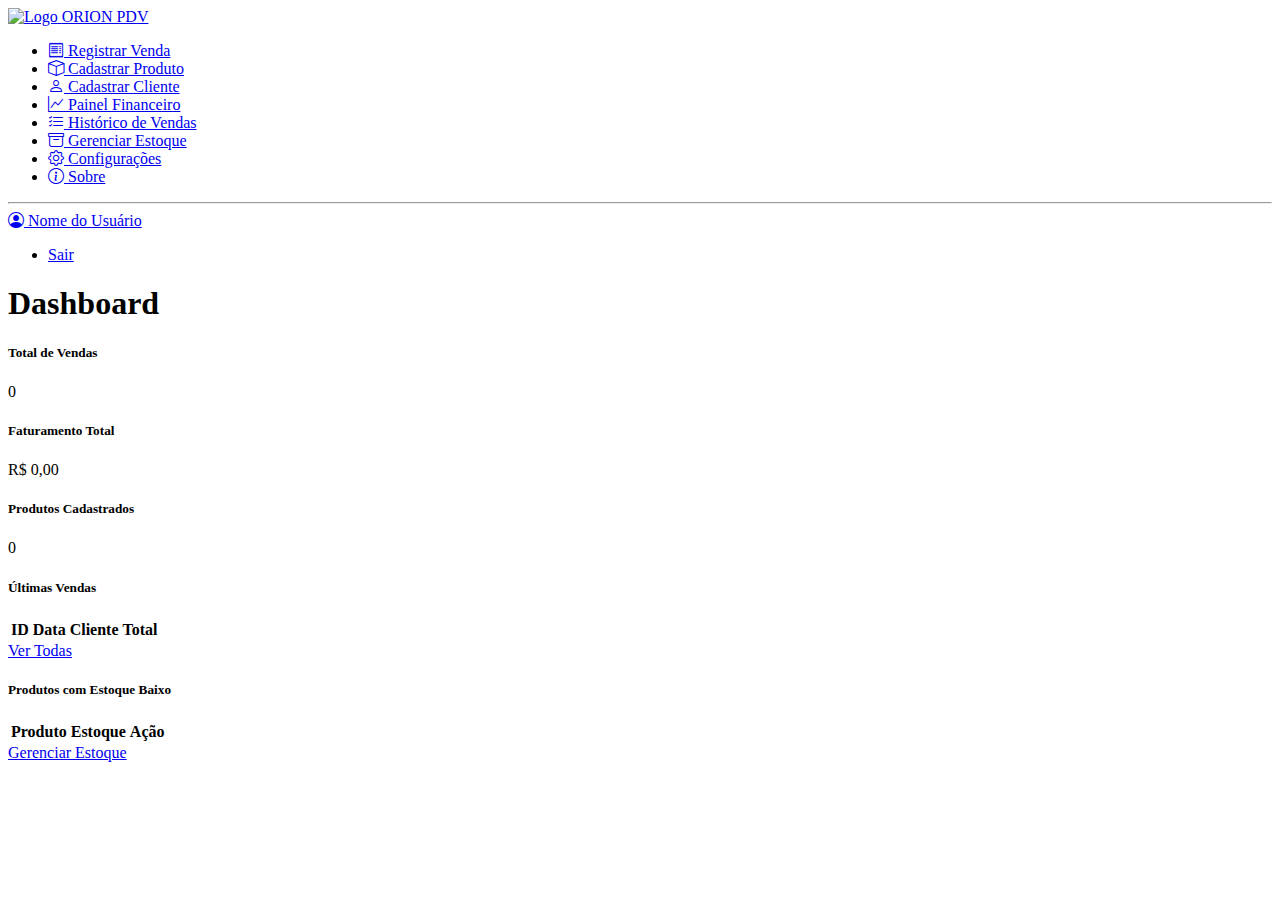
==== index.html @ c9fce6c8 "Create index.html" ====
<!DOCTYPE html>
<html lang="pt-br">
<head>
    <meta charset="UTF-8">
    <meta name="viewport" content="width=device-width, initial-scale=1.0">
    <title>ORION PDV</title>
    <link rel="stylesheet" href="css/bootstrap.min.css">
    <link rel="stylesheet" href="css/style.css">
    <link rel="stylesheet" href="https://cdn.jsdelivr.net/npm/bootstrap-icons@1.10.2/font/bootstrap-icons.css">
    <script src="https://cdnjs.cloudflare.com/ajax/libs/crypto-js/4.1.1/crypto-js.min.js"></script>
</head>
<body>
    <div class="container-fluid">
        <div class="row flex-nowrap">
            <!-- Sidebar -->
            <div class="col-auto col-md-3 col-xl-2 px-sm-2 px-0 bg-dark">
                <div class="d-flex flex-column align-items-center align-items-sm-start px-3 pt-2 text-white min-vh-100">
                    <a href="index.html" class="d-flex align-items-center pb-3 mb-md-0 me-md-auto text-white text-decoration-none">
                        <img src="https://i.imgur.com/Ka8kNST.png" alt="Logo" width="40" class="me-2">
                        <span class="fs-5 d-none d-sm-inline">ORION PDV</span>
                    </a>
                    <ul class="nav nav-pills flex-column mb-sm-auto mb-0 align-items-center align-items-sm-start" id="menu">
                        <li class="nav-item">
                            <a href="venda.html" class="nav-link align-middle px-0">
                                <i class="fs-4 bi-receipt"></i> <span class="ms-1 d-none d-sm-inline">Registrar Venda</span>
                            </a>
                        </li>
                        <li>
                            <a href="produto.html" class="nav-link px-0 align-middle">
                                <i class="fs-4 bi-box"></i> <span class="ms-1 d-none d-sm-inline">Cadastrar Produto</span>
                            </a>
                        </li>
                        <li>
                            <a href="cliente.html" class="nav-link px-0 align-middle">
                                <i class="fs-4 bi-person"></i> <span class="ms-1 d-none d-sm-inline">Cadastrar Cliente</span>
                            </a>
                        </li>
                        <li>
                            <a href="relatorio.html" class="nav-link px-0 align-middle">
                                <i class="fs-4 bi-graph-up"></i> <span class="ms-1 d-none d-sm-inline">Painel Financeiro</span>
                            </a>
                        </li>
                        <li>
                            <a href="historico.html" class="nav-link px-0 align-middle">
                                <i class="fs-4 bi-list-check"></i> <span class="ms-1 d-none d-sm-inline">Histórico de Vendas</span>
                            </a>
                        </li>
                        <li>
                            <a href="estoque.html" class="nav-link px-0 align-middle">
                                <i class="fs-4 bi-archive"></i> <span class="ms-1 d-none d-sm-inline">Gerenciar Estoque</span>
                            </a>
                        </li>
                        <li>
                            <a href="config.html" class="nav-link px-0 align-middle">
                                <i class="fs-4 bi-gear"></i> <span class="ms-1 d-none d-sm-inline">Configurações</span>
                            </a>
                        </li>
                        <li>
                            <a href="sobre.html" class="nav-link px-0 align-middle">
                                <i class="fs-4 bi-info-circle"></i> <span class="ms-1 d-none d-sm-inline">Sobre</span>
                            </a>
                        </li>
                    </ul>
                    <hr>
                    <div class="dropdown pb-4">
                        <a href="#" class="d-flex align-items-center text-white text-decoration-none dropdown-toggle" id="dropdownUser1" data-bs-toggle="dropdown" aria-expanded="false">
                            <i class="fs-4 bi-person-circle"></i>
                            <span class="d-none d-sm-inline mx-1" id="nomeUsuario">Nome do Usuário</span>
                        </a>
                        <ul class="dropdown-menu dropdown-menu-dark text-small shadow">
                            <li><a class="dropdown-item" href="#" id="btnSair">Sair</a></li>
                        </ul>
                    </div>
                </div>
            </div>
            
            <!-- Conteúdo Principal -->
            <div class="col py-3">
                <div class="container">
                    <h1 class="mb-4">Dashboard</h1>
                    
                    <div class="row mb-4">
                        <div class="col-md-4">
                            <div class="card bg-primary text-white mb-3">
                                <div class="card-body">
                                    <h5 class="card-title">Total de Vendas</h5>
                                    <p class="card-text fs-1" id="totalVendas">0</p>
                                </div>
                            </div>
                        </div>
                        <div class="col-md-4">
                            <div class="card bg-success text-white mb-3">
                                <div class="card-body">
                                    <h5 class="card-title">Faturamento Total</h5>
                                    <p class="card-text fs-1" id="faturamentoTotal">R$ 0,00</p>
                                </div>
                            </div>
                        </div>
                        <div class="col-md-4">
                            <div class="card bg-info text-white mb-3">
                                <div class="card-body">
                                    <h5 class="card-title">Produtos Cadastrados</h5>
                                    <p class="card-text fs-1" id="totalProdutos">0</p>
                                </div>
                            </div>
                        </div>
                    </div>
                    
                    <div class="row">
                        <div class="col-md-6">
                            <div class="card mb-3">
                                <div class="card-header">
                                    <h5>Últimas Vendas</h5>
                                </div>
                                <div class="card-body">
                                    <div class="table-responsive">
                                        <table class="table table-hover">
                                            <thead>
                                                <tr>
                                                    <th>ID</th>
                                                    <th>Data</th>
                                                    <th>Cliente</th>
                                                    <th>Total</th>
                                                </tr>
                                            </thead>
                                            <tbody id="tabelaUltimasVendas">
                                                <!-- Preenchido dinamicamente -->
                                            </tbody>
                                        </table>
                                    </div>
                                </div>
                                <div class="card-footer">
                                    <a href="historico.html" class="btn btn-sm btn-outline-primary">Ver Todas</a>
                                </div>
                            </div>
                        </div>
                        <div class="col-md-6">
                            <div class="card mb-3">
                                <div class="card-header">
                                    <h5>Produtos com Estoque Baixo</h5>
                                </div>
                                <div class="card-body">
                                    <div class="table-responsive">
                                        <table class="table table-hover">
                                            <thead>
                                                <tr>
                                                    <th>Produto</th>
                                                    <th>Estoque</th>
                                                    <th>Ação</th>
                                                </tr>
                                            </thead>
                                            <tbody id="tabelaEstoqueBaixo">
                                                <!-- Preenchido dinamicamente -->
                                            </tbody>
                                        </table>
                                    </div>
                                </div>
                                <div class="card-footer">
                                    <a href="estoque.html" class="btn btn-sm btn-outline-primary">Gerenciar Estoque</a>
                                </div>
                            </div>
                        </div>
                    </div>
                </div>
            </div>
        </div>
    </div>

    <script src="js/database.js"></script>
    <script src="js/
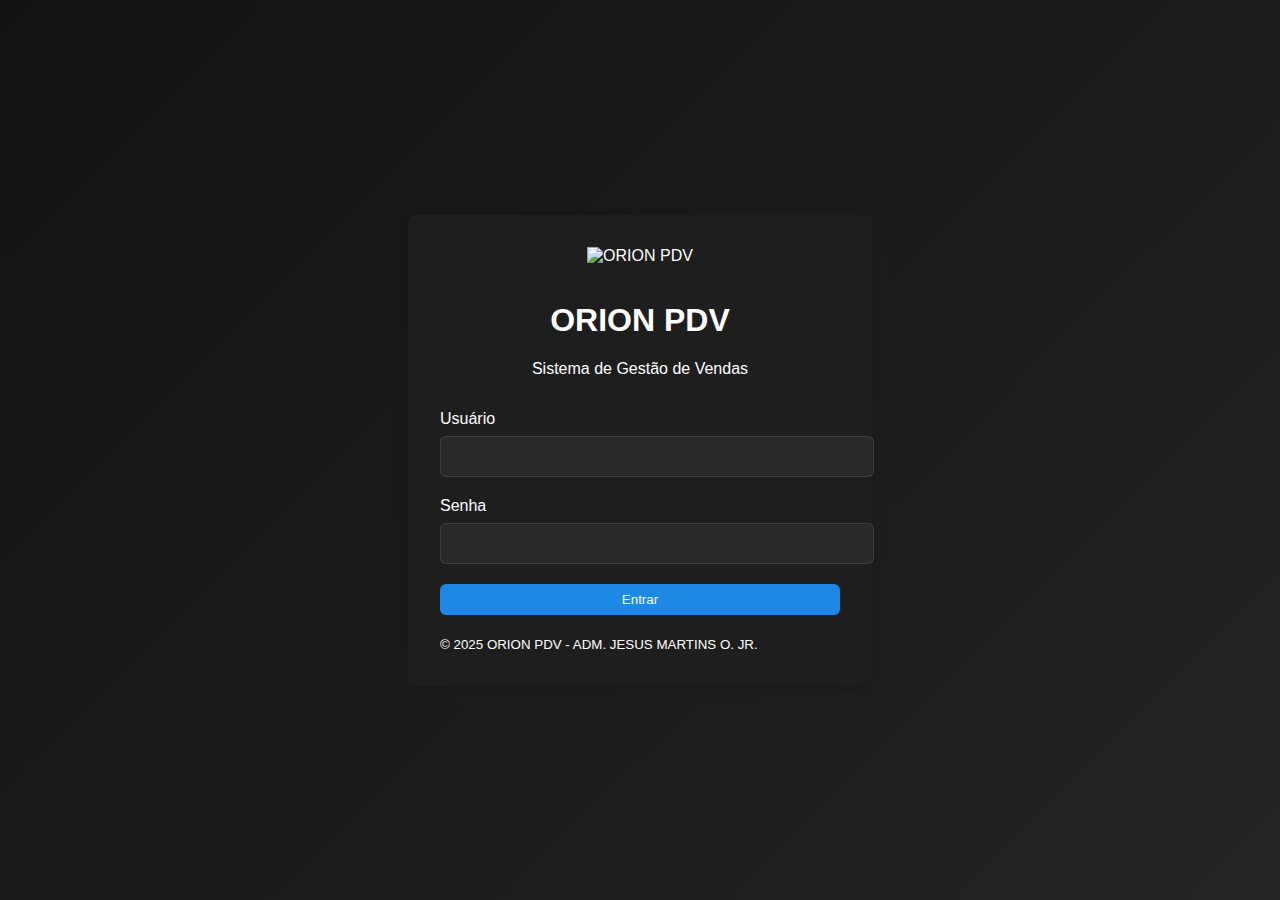
==== commit f8b6f816: "Update index.html" ====
--- a/index.html
+++ b/index.html
@@ -1,170 +1,129 @@
 <!DOCTYPE html>
-<html lang="pt-br">
+<html lang="pt-BR">
 <head>
-    <meta charset="UTF-8">
-    <meta name="viewport" content="width=device-width, initial-scale=1.0">
-    <title>ORION PDV</title>
-    <link rel="stylesheet" href="css/bootstrap.min.css">
-    <link rel="stylesheet" href="css/style.css">
-    <link rel="stylesheet" href="https://cdn.jsdelivr.net/npm/bootstrap-icons@1.10.2/font/bootstrap-icons.css">
-    <script src="https://cdnjs.cloudflare.com/ajax/libs/crypto-js/4.1.1/crypto-js.min.js"></script>
+  <meta charset="UTF-8">
+  <meta name="viewport" content="width=device-width, initial-scale=1.0">
+  <title>ORION PDV - Login</title>
+  <link rel="stylesheet" href="assets/css/orion-theme.css">
+  <script src="https://cdnjs.cloudflare.com/ajax/libs/crypto-js/4.1.1/crypto-js.min.js"></script>
+  <style>
+    .login-container {
+      display: flex;
+      justify-content: center;
+      align-items: center;
+      min-height: 100vh;
+      background: linear-gradient(135deg, var(--dark) 0%, var(--dark-surface) 100%);
+    }
+    
+    .login-card {
+      width: 100%;
+      max-width: 400px;
+      padding: 2rem;
+      background-color: var(--dark-lighter);
+      border-radius: var(--border-radius);
+      box-shadow: var(--box-shadow);
+    }
+    
+    .login-header {
+      text-align: center;
+      margin-bottom: 2rem;
+    }
+    
+    .login-logo {
+      max-width: 150px;
+      margin-bottom: 1rem;
+    }
+    
+    .alert {
+      padding: 0.75rem 1rem;
+      margin-bottom: 1rem;
+      border-radius: var(--border-radius);
+    }
+    
+    .alert-danger {
+      background-color: rgba(229, 57, 53, 0.1);
+      color: var(--danger);
+      border: 1px solid rgba(229, 57, 53, 0.3);
+    }
+    
+    .alert-success {
+      background-color: rgba(67, 160, 71, 0.1);
+      color: var(--success);
+      border: 1px solid rgba(67, 160, 71, 0.3);
+    }
+  </style>
 </head>
 <body>
-    <div class="container-fluid">
-        <div class="row flex-nowrap">
-            <!-- Sidebar -->
-            <div class="col-auto col-md-3 col-xl-2 px-sm-2 px-0 bg-dark">
-                <div class="d-flex flex-column align-items-center align-items-sm-start px-3 pt-2 text-white min-vh-100">
-                    <a href="index.html" class="d-flex align-items-center pb-3 mb-md-0 me-md-auto text-white text-decoration-none">
-                        <img src="https://i.imgur.com/Ka8kNST.png" alt="Logo" width="40" class="me-2">
-                        <span class="fs-5 d-none d-sm-inline">ORION PDV</span>
-                    </a>
-                    <ul class="nav nav-pills flex-column mb-sm-auto mb-0 align-items-center align-items-sm-start" id="menu">
-                        <li class="nav-item">
-                            <a href="venda.html" class="nav-link align-middle px-0">
-                                <i class="fs-4 bi-receipt"></i> <span class="ms-1 d-none d-sm-inline">Registrar Venda</span>
-                            </a>
-                        </li>
-                        <li>
-                            <a href="produto.html" class="nav-link px-0 align-middle">
-                                <i class="fs-4 bi-box"></i> <span class="ms-1 d-none d-sm-inline">Cadastrar Produto</span>
-                            </a>
-                        </li>
-                        <li>
-                            <a href="cliente.html" class="nav-link px-0 align-middle">
-                                <i class="fs-4 bi-person"></i> <span class="ms-1 d-none d-sm-inline">Cadastrar Cliente</span>
-                            </a>
-                        </li>
-                        <li>
-                            <a href="relatorio.html" class="nav-link px-0 align-middle">
-                                <i class="fs-4 bi-graph-up"></i> <span class="ms-1 d-none d-sm-inline">Painel Financeiro</span>
-                            </a>
-                        </li>
-                        <li>
-                            <a href="historico.html" class="nav-link px-0 align-middle">
-                                <i class="fs-4 bi-list-check"></i> <span class="ms-1 d-none d-sm-inline">Histórico de Vendas</span>
-                            </a>
-                        </li>
-                        <li>
-                            <a href="estoque.html" class="nav-link px-0 align-middle">
-                                <i class="fs-4 bi-archive"></i> <span class="ms-1 d-none d-sm-inline">Gerenciar Estoque</span>
-                            </a>
-                        </li>
-                        <li>
-                            <a href="config.html" class="nav-link px-0 align-middle">
-                                <i class="fs-4 bi-gear"></i> <span class="ms-1 d-none d-sm-inline">Configurações</span>
-                            </a>
-                        </li>
-                        <li>
-                            <a href="sobre.html" class="nav-link px-0 align-middle">
-                                <i class="fs-4 bi-info-circle"></i> <span class="ms-1 d-none d-sm-inline">Sobre</span>
-                            </a>
-                        </li>
-                    </ul>
-                    <hr>
-                    <div class="dropdown pb-4">
-                        <a href="#" class="d-flex align-items-center text-white text-decoration-none dropdown-toggle" id="dropdownUser1" data-bs-toggle="dropdown" aria-expanded="false">
-                            <i class="fs-4 bi-person-circle"></i>
-                            <span class="d-none d-sm-inline mx-1" id="nomeUsuario">Nome do Usuário</span>
-                        </a>
-                        <ul class="dropdown-menu dropdown-menu-dark text-small shadow">
-                            <li><a class="dropdown-item" href="#" id="btnSair">Sair</a></li>
-                        </ul>
-                    </div>
-                </div>
+  <div class="login-container">
+    <div class="login-card">
+      <div class="login-header">
+        <img src="assets/img/logo.png" alt="ORION PDV" class="login-logo">
+        <h1>ORION PDV</h1>
+        <p class="text-muted">Sistema de Gestão de Vendas</p>
+      </div>
+      
+      <div id="alert-container"></div>
+      
+      <form id="login-form">
+        <div class="form-group">
+          <label for="username" class="form-label">Usuário</label>
+          <input type="text" id="username" class="form-control" required>
+        </div>
+        
+        <div class="form-group">
+          <label for="password" class="form-label">Senha</label>
+          <input type="password" id="password" class="form-control" required>
+        </div>
+        
+        <div class="form-group">
+          <button type="submit" class="btn btn-primary" style="width: 100%;">Entrar</button>
+        </div>
+      </form>
+      
+      <div class="text-center text-muted" style="margin-top: 1rem;">
+        <small>© 2025 ORION PDV - ADM. JESUS MARTINS O. JR.</small>
+      </div>
+    </div>
+  </div>
+
+  <script src="assets/js/database.js"></script>
+  <script src="assets/js/auth.js"></script>
+  <script>
+    document.addEventListener('DOMContentLoaded', function() {
+      const loginForm = document.getElementById('login-form');
+      const alertContainer = document.getElementById('alert-container');
+      
+      loginForm.addEventListener('submit', function(e) {
+        e.preventDefault();
+        
+        const username = document.getElementById('username').value;
+        const password = document.getElementById('password').value;
+        
+        // Autenticação
+        const result = auth.fazerLogin(username, password);
+        
+        if (result.sucesso) {
+          // Mostrar mensagem de sucesso
+          alertContainer.innerHTML = `
+            <div class="alert alert-success">
+              ${result.mensagem}
             </div>
-            
-            <!-- Conteúdo Principal -->
-            <div class="col py-3">
-                <div class="container">
-                    <h1 class="mb-4">Dashboard</h1>
-                    
-                    <div class="row mb-4">
-                        <div class="col-md-4">
-                            <div class="card bg-primary text-white mb-3">
-                                <div class="card-body">
-                                    <h5 class="card-title">Total de Vendas</h5>
-                                    <p class="card-text fs-1" id="totalVendas">0</p>
-                                </div>
-                            </div>
-                        </div>
-                        <div class="col-md-4">
-                            <div class="card bg-success text-white mb-3">
-                                <div class="card-body">
-                                    <h5 class="card-title">Faturamento Total</h5>
-                                    <p class="card-text fs-1" id="faturamentoTotal">R$ 0,00</p>
-                                </div>
-                            </div>
-                        </div>
-                        <div class="col-md-4">
-                            <div class="card bg-info text-white mb-3">
-                                <div class="card-body">
-                                    <h5 class="card-title">Produtos Cadastrados</h5>
-                                    <p class="card-text fs-1" id="totalProdutos">0</p>
-                                </div>
-                            </div>
-                        </div>
-                    </div>
-                    
-                    <div class="row">
-                        <div class="col-md-6">
-                            <div class="card mb-3">
-                                <div class="card-header">
-                                    <h5>Últimas Vendas</h5>
-                                </div>
-                                <div class="card-body">
-                                    <div class="table-responsive">
-                                        <table class="table table-hover">
-                                            <thead>
-                                                <tr>
-                                                    <th>ID</th>
-                                                    <th>Data</th>
-                                                    <th>Cliente</th>
-                                                    <th>Total</th>
-                                                </tr>
-                                            </thead>
-                                            <tbody id="tabelaUltimasVendas">
-                                                <!-- Preenchido dinamicamente -->
-                                            </tbody>
-                                        </table>
-                                    </div>
-                                </div>
-                                <div class="card-footer">
-                                    <a href="historico.html" class="btn btn-sm btn-outline-primary">Ver Todas</a>
-                                </div>
-                            </div>
-                        </div>
-                        <div class="col-md-6">
-                            <div class="card mb-3">
-                                <div class="card-header">
-                                    <h5>Produtos com Estoque Baixo</h5>
-                                </div>
-                                <div class="card-body">
-                                    <div class="table-responsive">
-                                        <table class="table table-hover">
-                                            <thead>
-                                                <tr>
-                                                    <th>Produto</th>
-                                                    <th>Estoque</th>
-                                                    <th>Ação</th>
-                                                </tr>
-                                            </thead>
-                                            <tbody id="tabelaEstoqueBaixo">
-                                                <!-- Preenchido dinamicamente -->
-                                            </tbody>
-                                        </table>
-                                    </div>
-                                </div>
-                                <div class="card-footer">
-                                    <a href="estoque.html" class="btn btn-sm btn-outline-primary">Gerenciar Estoque</a>
-                                </div>
-                            </div>
-                        </div>
-                    </div>
-                </div>
+          `;
+          
+          // Redirecionar para dashboard
+          setTimeout(() => {
+            window.location.href = 'dashboard.html';
+          }, 1000);
+        } else {
+          // Mostrar mensagem de erro
+          alertContainer.innerHTML = `
+            <div class="alert alert-danger">
+              ${result.mensagem}
             </div>
-        </div>
-    </div>
-
-    <script src="js/database.js"></script>
-    <script src="js/
+          `;
+        }
+      });
+    });
+  </script>
+</body>
+</html>
--- a/assets/css/orion-theme.css
+++ b/assets/css/orion-theme.css
@@ -0,0 +1,296 @@
+:root {
+  /* Cores principais - Esquema azul e preto */
+  --primary-dark: #0B3D91;  /* Azul escuro principal */
+  --primary: #1E88E5;       /* Azul médio */
+  --primary-light: #64B5F6;  /* Azul claro */
+  --accent: #00B0FF;        /* Azul de destaque */
+  
+  --dark: #121212;          /* Preto base */
+  --dark-lighter: #1E1E1E;  /* Preto mais claro para elementos */
+  --dark-surface: #242424;  /* Superfícies escuras */
+  
+  /* Cores secundárias */
+  --success: #43A047;
+  --warning: #FFB300;
+  --danger: #E53935;
+  --info: #039BE5;
+  
+  /* Textos */
+  --text-light: #FFFFFF;
+  --text-dark: #121212;
+  --text-muted: #9E9E9E;
+  
+  /* Elementos */
+  --border-radius: 6px;
+  --box-shadow: 0 4px 12px rgba(0, 0, 0, 0.15);
+  --transition: all 0.3s ease;
+}
+
+/* Resetando alguns elementos */
+body {
+  margin: 0;
+  padding: 0;
+  font-family: 'Roboto', 'Segoe UI', sans-serif;
+  background-color: var(--dark);
+  color: var(--text-light);
+  min-height: 100vh;
+}
+
+/* Layout principal */
+.wrapper {
+  display: flex;
+  min-height: 100vh;
+}
+
+.sidebar {
+  width: 280px;
+  background-color: var(--dark-lighter);
+  color: var(--text-light);
+  padding: 1rem 0;
+  box-shadow: 0 0 20px rgba(0, 0, 0, 0.3);
+  transition: var(--transition);
+  z-index: 100;
+}
+
+.content {
+  flex: 1;
+  padding: 1.5rem;
+}
+
+/* Cabeçalho do sistema */
+.header {
+  background-color: var(--primary-dark);
+  color: var(--text-light);
+  padding: 1rem 2rem;
+  display: flex;
+  align-items: center;
+  justify-content: space-between;
+  box-shadow: var(--box-shadow);
+}
+
+.logo {
+  display: flex;
+  align-items: center;
+  margin-bottom: 2rem;
+  padding: 0 1.5rem;
+}
+
+.logo img {
+  height: 50px;
+  margin-right: 12px;
+}
+
+.logo-text {
+  font-size: 1.5rem;
+  font-weight: 700;
+  color: var(--primary);
+}
+
+/* Menu de navegação */
+.nav-menu {
+  list-style: none;
+  padding: 0;
+  margin: 0;
+}
+
+.nav-item {
+  margin-bottom: 0.5rem;
+}
+
+.nav-link {
+  display: flex;
+  align-items: center;
+  padding: 0.75rem 1.5rem;
+  color: var(--text-light);
+  text-decoration: none;
+  transition: var(--transition);
+}
+
+.nav-link:hover {
+  background-color: rgba(255, 255, 255, 0.05);
+  color: var(--primary-light);
+}
+
+.nav-link.active {
+  background-color: var(--primary-dark);
+  color: var(--text-light);
+  border-left: 4px solid var(--accent);
+}
+
+.nav-icon {
+  margin-right: 10px;
+  font-size: 1.25rem;
+}
+
+/* Cards para dashboard */
+.card {
+  background-color: var(--dark-surface);
+  border-radius: var(--border-radius);
+  box-shadow: var(--box-shadow);
+  margin-bottom: 1.5rem;
+  overflow: hidden;
+  transition: var(--transition);
+}
+
+.card:hover {
+  transform: translateY(-3px);
+  box-shadow: 0 6px 15px rgba(0, 0, 0, 0.2);
+}
+
+.card-header {
+  background-color: rgba(0, 0, 0, 0.2);
+  padding: 1rem 1.5rem;
+  font-weight: 500;
+  border-bottom: 1px solid rgba(255, 255, 255, 0.1);
+}
+
+.card-body {
+  padding: 1.5rem;
+}
+
+/* Cards para estatísticas */
+.stat-card {
+  display: flex;
+  flex-direction: column;
+  align-items: center;
+  padding: 1.5rem;
+  text-align: center;
+}
+
+.stat-card .icon {
+  font-size: 2.5rem;
+  color: var(--primary);
+  margin-bottom: 1rem;
+}
+
+.stat-card .value {
+  font-size: 2rem;
+  font-weight: 700;
+  margin-bottom: 0.5rem;
+}
+
+.stat-card .label {
+  color: var(--text-muted);
+  font-size: 0.9rem;
+}
+
+/* Botões */
+.btn {
+  padding: 0.5rem 1.25rem;
+  border-radius: var(--border-radius);
+  font-weight: 500;
+  cursor: pointer;
+  transition: var(--transition);
+  border: none;
+}
+
+.btn-primary {
+  background-color: var(--primary);
+  color: var(--text-light);
+}
+
+.btn-primary:hover {
+  background-color: var(--primary-dark);
+}
+
+.btn-outline-primary {
+  background-color: transparent;
+  color: var(--primary);
+  border: 1px solid var(--primary);
+}
+
+.btn-outline-primary:hover {
+  background-color: var(--primary);
+  color: var(--text-light);
+}
+
+/* Formulários */
+.form-group {
+  margin-bottom: 1.25rem;
+}
+
+.form-label {
+  display: block;
+  margin-bottom: 0.5rem;
+  font-weight: 500;
+}
+
+.form-control {
+  width: 100%;
+  padding: 0.75rem 1rem;
+  border-radius: var(--border-radius);
+  border: 1px solid rgba(255, 255, 255, 0.1);
+  background-color: rgba(255, 255, 255, 0.05);
+  color: var(--text-light);
+  transition: var(--transition);
+}
+
+.form-control:focus {
+  border-color: var(--primary);
+  outline: none;
+}
+
+/* Tabelas */
+.table-container {
+  overflow-x: auto;
+}
+
+.table {
+  width: 100%;
+  border-collapse: collapse;
+}
+
+.table th, 
+.table td {
+  padding: 0.75rem 1rem;
+  text-align: left;
+  border-bottom: 1px solid rgba(255, 255, 255, 0.1);
+}
+
+.table thead th {
+  background-color: rgba(0, 0, 0, 0.2);
+  font-weight: 500;
+}
+
+.table tbody tr:hover {
+  background-color: rgba(255, 255, 255, 0.05);
+}
+
+/* Utilitários */
+.text-primary { color: var(--primary); }
+.text-success { color: var(--success); }
+.text-warning { color: var(--warning); }
+.text-danger { color: var(--danger); }
+
+.bg-primary { background-color: var(--primary); }
+.bg-dark { background-color: var(--dark); }
+
+/* Responsividade */
+@media (max-width: 992px) {
+  .wrapper {
+    flex-direction: column;
+  }
+  
+  .sidebar {
+    width: 100%;
+    height: auto;
+  }
+  
+  .content {
+    width: 100%;
+  }
+}
+
+@media (max-width: 768px) {
+  .header {
+    padding: 1rem;
+  }
+  
+  .card {
+    margin-bottom: 1rem;
+  }
+  
+  .stat-card .value {
+    font-size: 1.5rem;
+  }
+}
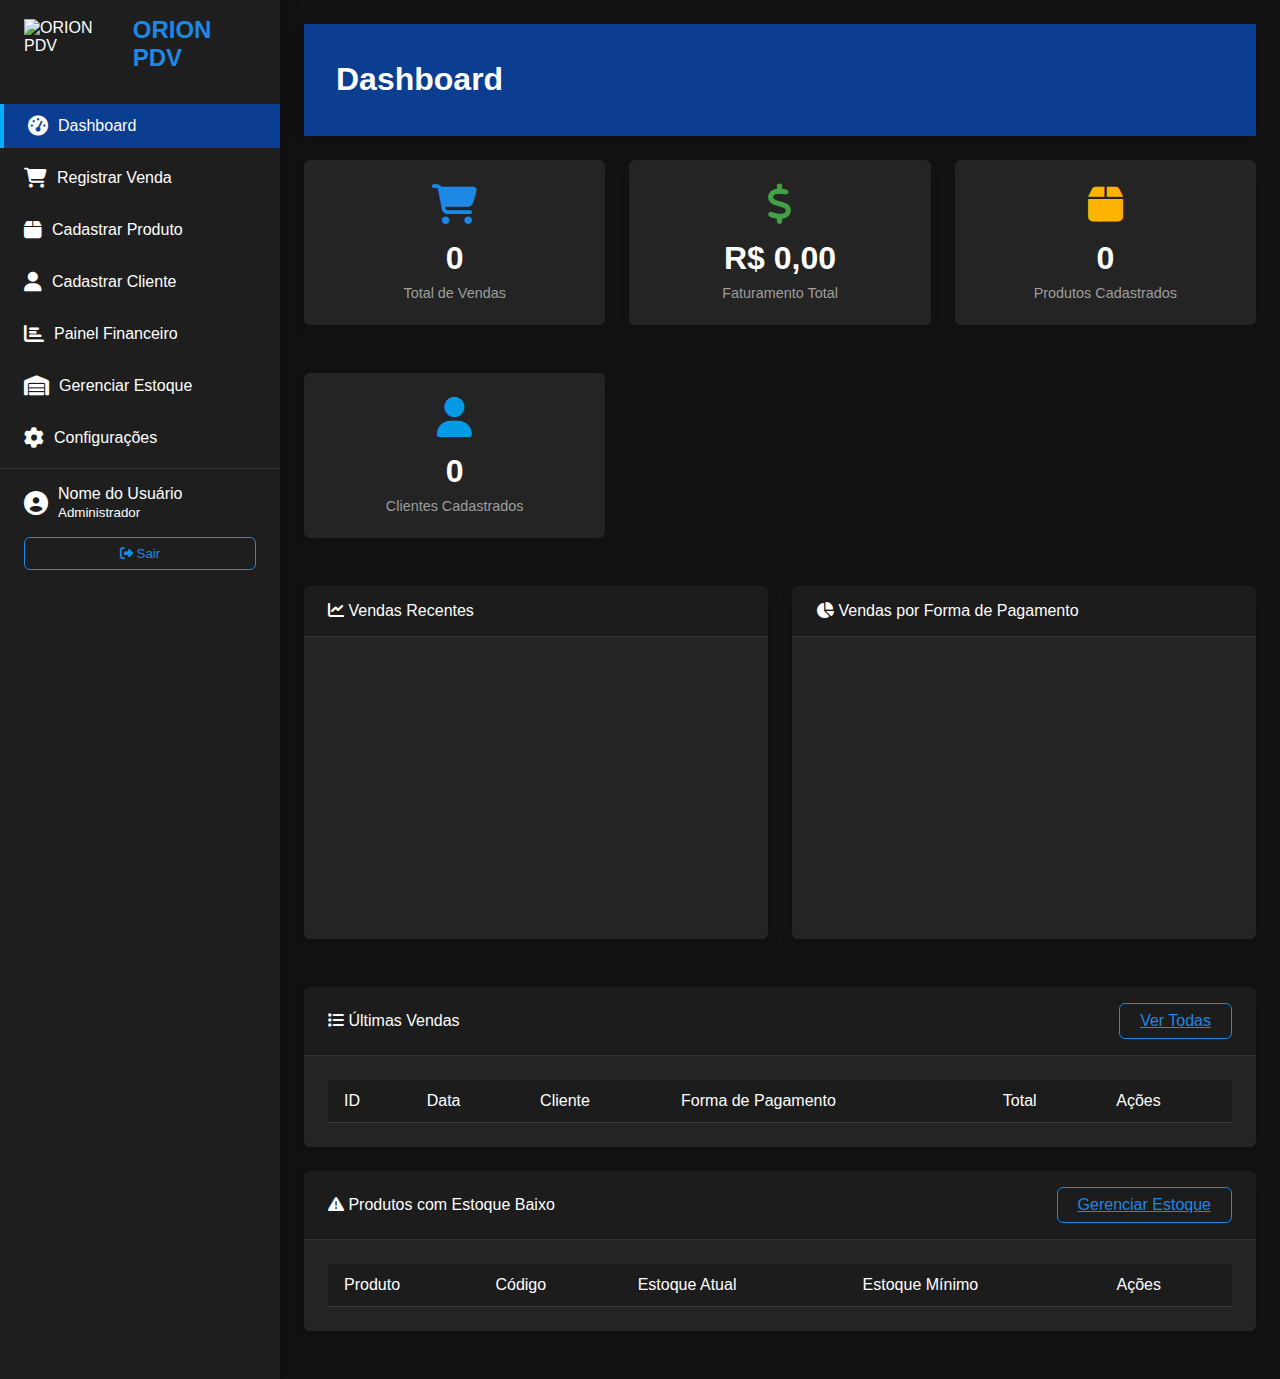
==== commit fcf2fe76: "Update index.html" ====
--- a/index.html
+++ b/index.html
@@ -3,126 +3,570 @@
 <head>
   <meta charset="UTF-8">
   <meta name="viewport" content="width=device-width, initial-scale=1.0">
-  <title>ORION PDV - Login</title>
+  <title>Dashboard - ORION PDV</title>
   <link rel="stylesheet" href="assets/css/orion-theme.css">
+  <link rel="stylesheet" href="https://cdnjs.cloudflare.com/ajax/libs/font-awesome/6.4.0/css/all.min.css">
+  <script src="https://cdn.jsdelivr.net/npm/chart.js"></script>
   <script src="https://cdnjs.cloudflare.com/ajax/libs/crypto-js/4.1.1/crypto-js.min.js"></script>
-  <style>
-    .login-container {
-      display: flex;
-      justify-content: center;
-      align-items: center;
-      min-height: 100vh;
-      background: linear-gradient(135deg, var(--dark) 0%, var(--dark-surface) 100%);
-    }
-    
-    .login-card {
-      width: 100%;
-      max-width: 400px;
-      padding: 2rem;
-      background-color: var(--dark-lighter);
-      border-radius: var(--border-radius);
-      box-shadow: var(--box-shadow);
-    }
-    
-    .login-header {
-      text-align: center;
-      margin-bottom: 2rem;
-    }
-    
-    .login-logo {
-      max-width: 150px;
-      margin-bottom: 1rem;
-    }
-    
-    .alert {
-      padding: 0.75rem 1rem;
-      margin-bottom: 1rem;
-      border-radius: var(--border-radius);
-    }
-    
-    .alert-danger {
-      background-color: rgba(229, 57, 53, 0.1);
-      color: var(--danger);
-      border: 1px solid rgba(229, 57, 53, 0.3);
-    }
-    
-    .alert-success {
-      background-color: rgba(67, 160, 71, 0.1);
-      color: var(--success);
-      border: 1px solid rgba(67, 160, 71, 0.3);
-    }
-  </style>
 </head>
 <body>
-  <div class="login-container">
-    <div class="login-card">
-      <div class="login-header">
-        <img src="assets/img/logo.png" alt="ORION PDV" class="login-logo">
-        <h1>ORION PDV</h1>
-        <p class="text-muted">Sistema de Gestão de Vendas</p>
-      </div>
-      
-      <div id="alert-container"></div>
-      
-      <form id="login-form">
-        <div class="form-group">
-          <label for="username" class="form-label">Usuário</label>
-          <input type="text" id="username" class="form-control" required>
-        </div>
-        
-        <div class="form-group">
-          <label for="password" class="form-label">Senha</label>
-          <input type="password" id="password" class="form-control" required>
-        </div>
-        
-        <div class="form-group">
-          <button type="submit" class="btn btn-primary" style="width: 100%;">Entrar</button>
-        </div>
-      </form>
-      
-      <div class="text-center text-muted" style="margin-top: 1rem;">
-        <small>© 2025 ORION PDV - ADM. JESUS MARTINS O. JR.</small>
-      </div>
-    </div>
+  <div class="wrapper">
+    <!-- Sidebar -->
+    <aside class="sidebar">
+      <div class="logo">
+        <img src="assets/img/logo.png" alt="ORION PDV">
+        <span class="logo-text">ORION PDV</span>
+      </div>
+      
+      <ul class="nav-menu">
+        <li class="nav-item">
+          <a href="dashboard.html" class="nav-link active">
+            <i class="fas fa-tachometer-alt nav-icon"></i>
+            <span>Dashboard</span>
+          </a>
+        </li>
+        <li class="nav-item">
+          <a href="venda.html" class="nav-link">
+            <i class="fas fa-shopping-cart nav-icon"></i>
+            <span>Registrar Venda</span>
+          </a>
+        </li>
+        <li class="nav-item">
+          <a href="produto.html" class="nav-link">
+            <i class="fas fa-box nav-icon"></i>
+            <span>Cadastrar Produto</span>
+          </a>
+        </li>
+        <li class="nav-item">
+          <a href="cliente.html" class="nav-link">
+            <i class="fas fa-user nav-icon"></i>
+            <span>Cadastrar Cliente</span>
+          </a>
+        </li>
+        <li class="nav-item">
+          <a href="relatorio.html" class="nav-link">
+            <i class="fas fa-chart-bar nav-icon"></i>
+            <span>Painel Financeiro</span>
+          </a>
+        </li>
+        <li class="nav-item">
+          <a href="estoque.html" class="nav-link">
+            <i class="fas fa-warehouse nav-icon"></i>
+            <span>Gerenciar Estoque</span>
+          </a>
+        </li>
+        <li class="nav-item">
+          <a href="config.html" class="nav-link">
+            <i class="fas fa-cog nav-icon"></i>
+            <span>Configurações</span>
+          </a>
+        </li>
+      </ul>
+      
+      <div style="margin-top: auto; padding: 1rem 1.5rem; border-top: 1px solid rgba(255,255,255,0.1);">
+        <div style="display: flex; align-items: center; margin-bottom: 1rem;">
+          <i class="fas fa-user-circle" style="font-size: 1.5rem; margin-right: 10px;"></i>
+          <div>
+            <div id="user-name" style="font-weight: 500;">Nome do Usuário</div>
+            <small class="text-muted">Administrador</small>
+          </div>
+        </div>
+        <button id="btn-logout" class="btn btn-outline-primary" style="width: 100%;">
+          <i class="fas fa-sign-out-alt"></i> Sair
+        </button>
+      </div>
+    </aside>
+
+    <!-- Conteúdo principal -->
+    <main class="content">
+      <div class="header" style="margin-bottom: 1.5rem;">
+        <h1>Dashboard</h1>
+        <div>
+          <span id="current-date"></span>
+        </div>
+      </div>
+      
+      <!-- Cards de estatísticas -->
+      <div style="display: grid; grid-template-columns: repeat(auto-fit, minmax(250px, 1fr)); gap: 1.5rem; margin-bottom: 1.5rem;">
+        <div class="card">
+          <div class="stat-card">
+            <i class="fas fa-shopping-cart icon" style="color: var(--primary);"></i>
+            <div class="value" id="total-vendas">0</div>
+            <div class="label">Total de Vendas</div>
+          </div>
+        </div>
+        
+        <div class="card">
+          <div class="stat-card">
+            <i class="fas fa-dollar-sign icon" style="color: var(--success);"></i>
+            <div class="value" id="faturamento-total">R$ 0,00</div>
+            <div class="label">Faturamento Total</div>
+          </div>
+        </div>
+        
+        <div class="card">
+          <div class="stat-card">
+            <i class="fas fa-box icon" style="color: var(--warning);"></i>
+            <div class="value" id="total-produtos">0</div>
+            <div class="label">Produtos Cadastrados</div>
+          </div>
+        </div>
+        
+        <div class="card">
+          <div class="stat-card">
+            <i class="fas fa-user icon" style="color: var(--info);"></i>
+            <div class="value" id="total-clientes">0</div>
+            <div class="label">Clientes Cadastrados</div>
+          </div>
+        </div>
+      </div>
+      
+      <!-- Gráficos -->
+      <div style="display: grid; grid-template-columns: repeat(auto-fit, minmax(450px, 1fr)); gap: 1.5rem; margin-bottom: 1.5rem;">
+        <div class="card">
+          <div class="card-header">
+            <i class="fas fa-chart-line"></i> Vendas Recentes
+          </div>
+          <div class="card-body">
+            <canvas id="chart-vendas" height="250"></canvas>
+          </div>
+        </div>
+        
+        <div class="card">
+          <div class="card-header">
+            <i class="fas fa-chart-pie"></i> Vendas por Forma de Pagamento
+          </div>
+          <div class="card-body">
+            <canvas id="chart-pagamentos" height="250"></canvas>
+          </div>
+        </div>
+      </div>
+      
+      <!-- Tabelas de dados -->
+      <div class="card">
+        <div class="card-header">
+          <div style="display: flex; justify-content: space-between; align-items: center;">
+            <div>
+              <i class="fas fa-list"></i> Últimas Vendas
+            </div>
+            <a href="relatorio.html" class="btn btn-outline-primary btn-sm">
+              Ver Todas
+            </a>
+          </div>
+        </div>
+        <div class="card-body">
+          <div class="table-container">
+            <table class="table" id="tabela-vendas">
+              <thead>
+                <tr>
+                  <th>ID</th>
+                  <th>Data</th>
+                  <th>Cliente</th>
+                  <th>Forma de Pagamento</th>
+                  <th>Total</th>
+                  <th>Ações</th>
+                </tr>
+              </thead>
+              <tbody>
+                <!-- Preenchido via JavaScript -->
+              </tbody>
+            </table>
+          </div>
+        </div>
+      </div>
+      
+      <!-- Produtos com baixo estoque -->
+      <div class="card" style="margin-top: 1.5rem;">
+        <div class="card-header">
+          <div style="display: flex; justify-content: space-between; align-items: center;">
+            <div>
+              <i class="fas fa-exclamation-triangle"></i> Produtos com Estoque Baixo
+            </div>
+            <a href="estoque.html" class="btn btn-outline-primary btn-sm">
+              Gerenciar Estoque
+            </a>
+          </div>
+        </div>
+        <div class="card-body">
+          <div class="table-container">
+            <table class="table" id="tabela-estoque-baixo">
+              <thead>
+                <tr>
+                  <th>Produto</th>
+                  <th>Código</th>
+                  <th>Estoque Atual</th>
+                  <th>Estoque Mínimo</th>
+                  <th>Ações</th>
+                </tr>
+              </thead>
+              <tbody>
+                <!-- Preenchido via JavaScript -->
+              </tbody>
+            </table>
+          </div>
+        </div>
+      </div>
+    </main>
   </div>
 
   <script src="assets/js/database.js"></script>
   <script src="assets/js/auth.js"></script>
   <script>
     document.addEventListener('DOMContentLoaded', function() {
-      const loginForm = document.getElementById('login-form');
-      const alertContainer = document.getElementById('alert-container');
-      
-      loginForm.addEventListener('submit', function(e) {
-        e.preventDefault();
-        
-        const username = document.getElementById('username').value;
-        const password = document.getElementById('password').value;
-        
-        // Autenticação
-        const result = auth.fazerLogin(username, password);
-        
-        if (result.sucesso) {
-          // Mostrar mensagem de sucesso
-          alertContainer.innerHTML = `
-            <div class="alert alert-success">
-              ${result.mensagem}
+      // Verificar autenticação
+      if (!auth.verificarAutenticacao()) {
+        window.location.href = 'index.html';
+        return;
+      }
+      
+      // Dados do usuário
+      const user = auth.getUsuarioAtual();
+      document.getElementById('user-name').textContent = user.nome;
+      
+      // Data atual
+      const dataAtual = new Date();
+      const options = { weekday: 'long', year: 'numeric', month: 'long', day: 'numeric' };
+      document.getElementById('current-date').textContent = dataAtual.toLocaleDateString('pt-BR', options);
+      
+      // Carregar dados
+      carregarEstatisticas();
+      carregarGraficos();
+      carregarUltimasVendas();
+      carregarProdutosEstoqueBaixo();
+      
+      // Logout
+      document.getElementById('btn-logout').addEventListener('click', function() {
+        auth.fazerLogout();
+        window.location.href = 'index.html';
+      });
+      
+      // Funções de carregamento de dados
+      function carregarEstatisticas() {
+        const vendas = db.getVendas();
+        const produtos = db.getProdutos();
+        const clientes = db.getClientes();
+        
+        // Total de vendas
+        document.getElementById('total-vendas').textContent = vendas.length;
+        
+        // Faturamento total
+        const faturamento = vendas.reduce((acc, venda) => acc + venda.total, 0);
+        document.getElementById('faturamento-total').textContent = `R$ ${faturamento.toFixed(2)}`;
+        
+        // Total de produtos
+        document.getElementById('total-produtos').textContent = Object.keys(produtos).length;
+        
+        // Total de clientes
+        document.getElementById('total-clientes').textContent = clientes.length;
+      }
+      
+      function carregarGraficos() {
+        const vendas = db.getVendas();
+        
+        // Dados para gráfico de vendas por dia
+        const vendasPorDia = {};
+        const hoje = new Date();
+        
+        // Adicionar últimos 7 dias
+        for (let i = 6; i >= 0; i--) {
+          const data = new Date(hoje);
+          data.setDate(data.getDate() - i);
+          const dataFormatada = data.toISOString().split('T')[0];
+          vendasPorDia[dataFormatada] = 0;
+        }
+        
+        // Somar vendas por dia
+        vendas.forEach(venda => {
+          const dataVenda = venda.data.split('T')[0];
+          if (vendasPorDia[dataVenda] !== undefined) {
+            vendasPorDia[dataVenda] += venda.total;
+          }
+        });
+        
+        // Criar gráfico de vendas
+        const ctxVendas = document.getElementById('chart-vendas').getContext('2d');
+        new Chart(ctxVendas, {
+          type: 'line',
+          data: {
+            labels: Object.keys(vendasPorDia).map(data => {
+              const partes = data.split('-');
+              return `${partes[2]}/${partes[1]}`;
+            }),
+            datasets: [{
+              label: 'Vendas (R$)',
+              data: Object.values(vendasPorDia),
+              borderColor: '#1E88E5',
+              backgroundColor: 'rgba(30, 136, 229, 0.1)',
+              tension: 0.3,
+              fill: true
+            }]
+          },
+          options: {
+            responsive: true,
+            maintainAspectRatio: false,
+            plugins: {
+              legend: {
+                display: false
+              }
+            },
+            scales: {
+              y: {
+                beginAtZero: true,
+                grid: {
+                  color: 'rgba(255, 255, 255, 0.05)'
+                }
+              },
+              x: {
+                grid: {
+                  color: 'rgba(255, 255, 255, 0.05)'
+                }
+              }
+            }
+          }
+        });
+        
+        // Dados para gráfico de pagamentos
+        const pagamentos = {};
+        vendas.forEach(venda => {
+          if (!pagamentos[venda.forma_pagamento]) {
+            pagamentos[venda.forma_pagamento] = 0;
+          }
+          pagamentos[venda.forma_pagamento] += venda.total;
+        });
+        
+        // Cores para o gráfico
+        const cores = [
+          '#1E88E5', // Azul
+          '#43A047', // Verde
+          '#FFB300', // Amarelo
+          '#E53935', // Vermelho
+          '#8E24AA'  // Roxo
+        ];
+        
+        // Criar gráfico de pagamentos
+        const ctxPagamentos = document.getElementById('chart-pagamentos').getContext('2d');
+        new Chart(ctxPagamentos, {
+          type: 'doughnut',
+          data: {
+            labels: Object.keys(pagamentos),
+            datasets: [{
+              data: Object.values(pagamentos),
+              backgroundColor: cores.slice(0, Object.keys(pagamentos).length),
+              borderWidth: 0
+            }]
+          },
+          options: {
+            responsive: true,
+            maintainAspectRatio: false,
+            plugins: {
+              legend: {
+                position: 'right'
+              }
+            },
+            cutout: '70%'
+          }
+        });
+      }
+      
+      function carregarUltimasVendas() {
+        const vendas = db.getVendas();
+        const tbody = document.querySelector('#tabela-vendas tbody');
+        
+        // Limpar tabela
+        tbody.innerHTML = '';
+        
+        // Ordenar vendas por data (mais recentes primeiro)
+        const vendasOrdenadas = [...vendas].sort((a, b) => {
+          return new Date(b.data) - new Date(a.data);
+        }).slice(0, 5); // Mostrar apenas as 5 mais recentes
+        
+        // Adicionar linhas
+        if (vendasOrdenadas.length > 0) {
+          vendasOrdenadas.forEach(venda => {
+            const tr = document.createElement('tr');
+            
+            // Formatar data
+            const data = new Date(venda.data);
+            const dataFormatada = data.toLocaleDateString('pt-BR') + ' ' + 
+                                  data.toLocaleTimeString('pt-BR', { hour: '2-digit', minute: '2-digit' });
+            
+            tr.innerHTML = `
+              <td>${venda.id}</td>
+              <td>${dataFormatada}</td>
+              <td>${venda.cliente_nome}</td>
+              <td>${venda.forma_pagamento}</td>
+              <td>R$ ${venda.total.toFixed(2)}</td>
+              <td>
+                <button class="btn btn-outline-primary btn-sm btn-view-venda" data-id="${venda.id}">
+                  <i class="fas fa-eye"></i>
+                </button>
+              </td>
+            `;
+            
+            tbody.appendChild(tr);
+          });
+        } else {
+          // Caso não tenha vendas
+          const tr = document.createElement('tr');
+          tr.innerHTML = `
+        <!-- Continuação do dashboard.html -->
+            <td colspan="6" style="text-align: center;">Nenhuma venda registrada</td>
+          `;
+          tbody.appendChild(tr);
+        }
+        
+        // Adicionar eventos aos botões de visualização
+        document.querySelectorAll('.btn-view-venda').forEach(btn => {
+          btn.addEventListener('click', function() {
+            const id = this.getAttribute('data-id');
+            // Redirecionar para página de detalhes da venda
+            window.location.href = `relatorio.html?venda=${id}`;
+          });
+        });
+      }
+      
+      function carregarProdutosEstoqueBaixo() {
+        const produtos = db.getProdutos();
+        const tbody = document.querySelector('#tabela-estoque-baixo tbody');
+        
+        // Limpar tabela
+        tbody.innerHTML = '';
+        
+        // Filtrar produtos com estoque baixo
+        const produtosBaixoEstoque = Object.values(produtos).filter(produto => {
+          return produto.estoque <= (produto.estoque_minimo || 10);
+        });
+        
+        // Ordenar por estoque (menor primeiro)
+        produtosBaixoEstoque.sort((a, b) => a.estoque - b.estoque);
+        
+        // Limitar aos 5 primeiros
+        const produtosExibir = produtosBaixoEstoque.slice(0, 5);
+        
+        // Adicionar linhas
+        if (produtosExibir.length > 0) {
+          produtosExibir.forEach(produto => {
+            const tr = document.createElement('tr');
+            
+            tr.innerHTML = `
+              <td>${produto.nome}</td>
+              <td>${produto.codigo_barras}</td>
+              <td>
+                <span class="${produto.estoque === 0 ? 'text-danger' : 'text-warning'}">
+                  ${produto.estoque}
+                </span>
+              </td>
+              <td>${produto.estoque_minimo || 10}</td>
+              <td>
+                <button class="btn btn-outline-primary btn-sm btn-add-estoque" data-id="${produto.id}">
+                  <i class="fas fa-plus"></i> Adicionar<!-- Continuação do dashboard.html -->
+                <button class="btn btn-outline-primary btn-sm btn-add-estoque" data-id="${produto.id}">
+                  <i class="fas fa-plus"></i> Adicionar
+                </button>
+              </td>
+            `;
+            
+            tbody.appendChild(tr);
+          });
+        } else {
+          // Caso não tenha produtos com estoque baixo
+          const tr = document.createElement('tr');
+          tr.innerHTML = `
+            <td colspan="5" style="text-align: center;">Não há produtos com estoque baixo</td>
+          `;
+          tbody.appendChild(tr);
+        }
+        
+        // Adicionar eventos aos botões de adicionar estoque
+        document.querySelectorAll('.btn-add-estoque').forEach(btn => {
+          btn.addEventListener('click', function() {
+            const id = this.getAttribute('data-id');
+            const produto = db.getProduto(id);
+            
+            if (produto) {
+              // Abrir modal para adição de estoque
+              abrirModalAdicionarEstoque(produto);
+            }
+          });
+        });
+      }
+      
+      // Modal para adicionar estoque
+      function abrirModalAdicionarEstoque(produto) {
+        // Criar elemento do modal
+        const modalEl = document.createElement('div');
+        modalEl.className = 'modal';
+        modalEl.style.display = 'flex';
+        modalEl.style.position = 'fixed';
+        modalEl.style.top = '0';
+        modalEl.style.left = '0';
+        modalEl.style.width = '100%';
+        modalEl.style.height = '100%';
+        modalEl.style.backgroundColor = 'rgba(0, 0, 0, 0.5)';
+        modalEl.style.justifyContent = 'center';
+        modalEl.style.alignItems = 'center';
+        modalEl.style.zIndex = '1000';
+        
+        // Conteúdo do modal
+        modalEl.innerHTML = `
+          <div class="modal-content" style="background-color: var(--dark-surface); width: 400px; border-radius: var(--border-radius); box-shadow: var(--box-shadow);">
+            <div class="card-header" style="display: flex; justify-content: space-between; align-items: center;">
+              <h3>Adicionar Estoque</h3>
+              <button type="button" class="btn-close" style="background: none; border: none; font-size: 1.5rem; cursor: pointer; color: var(--text-muted);">&times;</button>
             </div>
-          `;
+            <div class="card-body">
+              <div style="display: flex; gap: 1rem; margin-bottom: 1rem;">
+                <div style="width: 80px; height: 80px; display: flex; align-items: center; justify-content: center; background-color: rgba(255, 255, 255, 0.05); border-radius: var(--border-radius);">
+                  <i class="fas fa-box" style="font-size: 2rem; color: var(--primary);"></i>
+                </div>
+                <div style="flex: 1;">
+                  <h4>${produto.nome}</h4>
+                  <p style="margin: 0; color: var(--text-muted);">Código: ${produto.codigo_barras}</p>
+                  <p style="margin: 0; color: var(--text-muted);">Estoque atual: ${produto.estoque}</p>
+                </div>
+              </div>
+              
+              <div class="form-group">
+                <label for="quantidade" class="form-label">Quantidade a adicionar</label>
+                <input type="number" id="quantidade" class="form-control" value="1" min="1" step="1">
+              </div>
+              
+              <div class="form-group" style="margin-top: 1.5rem;">
+                <button type="button" id="btn-confirmar-estoque" class="btn btn-primary" style="width: 100%;">Confirmar</button>
+              </div>
+            </div>
+          </div>
+        `;
+        
+        // Adicionar modal ao body
+        document.body.appendChild(modalEl);
+        
+        // Fechar modal
+        modalEl.querySelector('.btn-close').addEventListener('click', function() {
+          document.body.removeChild(modalEl);
+        });
+        
+        // Confirmar adição de estoque
+        modalEl.querySelector('#btn-confirmar-estoque').addEventListener('click', function() {
+          const quantidade = parseInt(modalEl.querySelector('#quantidade').value);
           
-          // Redirecionar para dashboard
-          setTimeout(() => {
-            window.location.href = 'dashboard.html';
-          }, 1000);
-        } else {
-          // Mostrar mensagem de erro
-          alertContainer.innerHTML = `
-            <div class="alert alert-danger">
-              ${result.mensagem}
-            </div>
-          `;
-        }
-      });
+          if (quantidade > 0) {
+            // Atualizar estoque
+            db.atualizarEstoqueProduto(produto.id, quantidade);
+            
+            // Exibir mensagem de sucesso
+            alert(`Estoque atualizado com sucesso! Novo estoque: ${produto.estoque + quantidade}`);
+            
+            // Fechar modal
+            document.body.removeChild(modalEl);
+            
+            // Recarregar dados
+            carregarProdutosEstoqueBaixo();
+          } else {
+            alert('Por favor, informe uma quantidade válida');
+          }
+        });
+      }
     });
   </script>
 </body>
